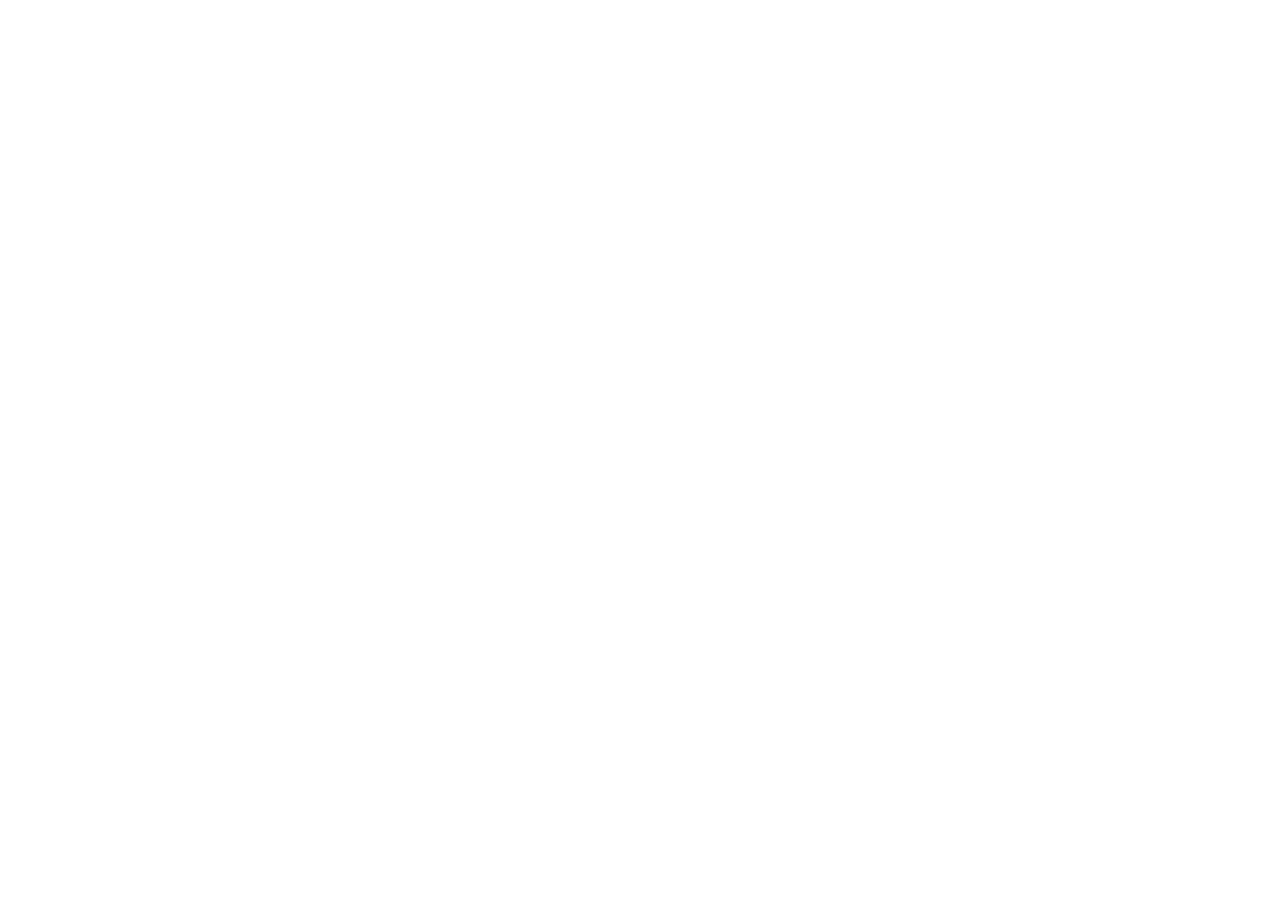
==== src/index.html @ 9a5dd3e5 "Initial commit" ====
<!DOCTYPE html>
<html lang="en">
  <head>
    <meta charset="UTF-8" />
    <link rel="icon" type="image/svg+xml" href="/favicon.svg" />
    <meta name="viewport" content="width=device-width, initial-scale=1.0" />
    <title>Vanilla App Template</title>
    <link rel="stylesheet" href="./css/styles.css" />
  </head>
  <body>
    <load src="./partials/header.html" icon-path="img/sprite.svg#logo" />

    <main>
      <!-- Loads the specified .html file -->
      <load src="./partials/vite-promo.html" />
      <load src="./partials/badges.html" />
    </main>

    <load src="./partials/footer.html" />

    <script type="module" src="./main.js"></script>
  </body>
</html>
---- src/css/styles.css ----
/**
  |============================
  | include css partials with
  | default @import url()
  |============================
*/
/* Common styles */
@import url('./reset.css');
@import url('./base.css');
@import url('./container.css');
@import url('./animations.css');

/* Sections style */
@import url('./header.css');
@import url('./vite-promo.css');
@import url('./badges.css');
@import url('./back-link.css');
@import url('./footer.css');
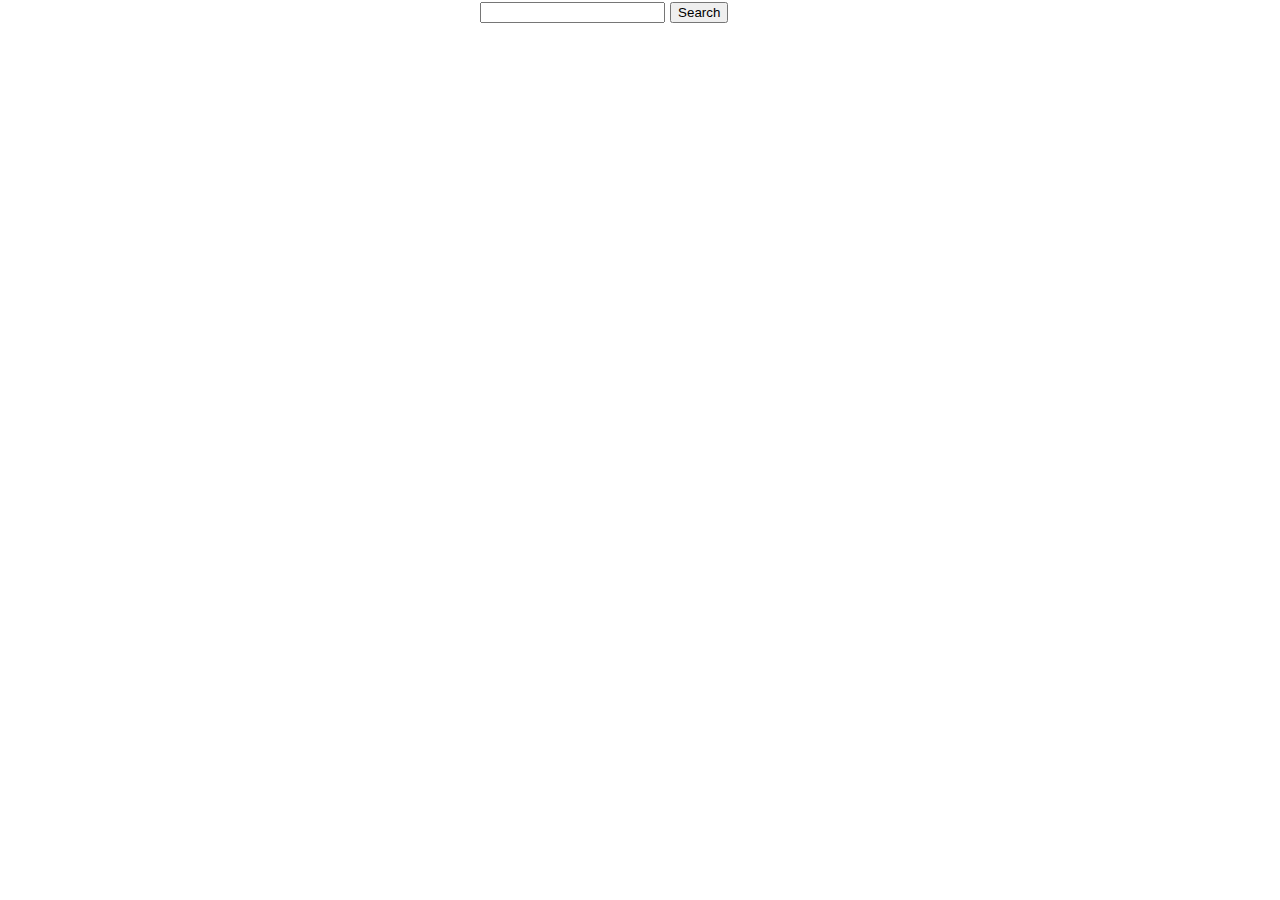
==== commit 9d850392: "add index file" ====
--- a/src/index.html
+++ b/src/index.html
@@ -4,20 +4,27 @@
     <meta charset="UTF-8" />
     <link rel="icon" type="image/svg+xml" href="/favicon.svg" />
     <meta name="viewport" content="width=device-width, initial-scale=1.0" />
-    <title>Vanilla App Template</title>
+    <title>HW-11</title>
+	<link rel="preconnect" href="https://fonts.googleapis.com">
+    <link rel="preconnect" href="https://fonts.gstatic.com" crossorigin>
+    <link href="https://fonts.googleapis.com/css2?family=Montserrat:ital,wght@0,100..900;1,100..900&display=swap" rel="stylesheet">
     <link rel="stylesheet" href="./css/styles.css" />
   </head>
   <body>
-    <load src="./partials/header.html" icon-path="img/sprite.svg#logo" />
+	<div class="container">
+    <!-- Форма пошуку -->
+    <form action="submit">
+		<input type="text" class="search-input" name="choiceSearch" />
+		<button class="btn">Search</button>
+	  </form>
+	  <!-- Результат пошуку -->
+	  <ul class="gallery-list"></ul>
+    <button class = "load-more" style = "visibility: hidden;">Load more</button>
+    <!-- Ідентифікатор завантаження -->
+    <div class="loader" style="display: none;">Images are loading</div>
+	</div>
 
-    <main>
-      <!-- Loads the specified .html file -->
-      <load src="./partials/vite-promo.html" />
-      <load src="./partials/badges.html" />
-    </main>
-
-    <load src="./partials/footer.html" />
 
     <script type="module" src="./main.js"></script>
   </body>
-</html>
+</html>